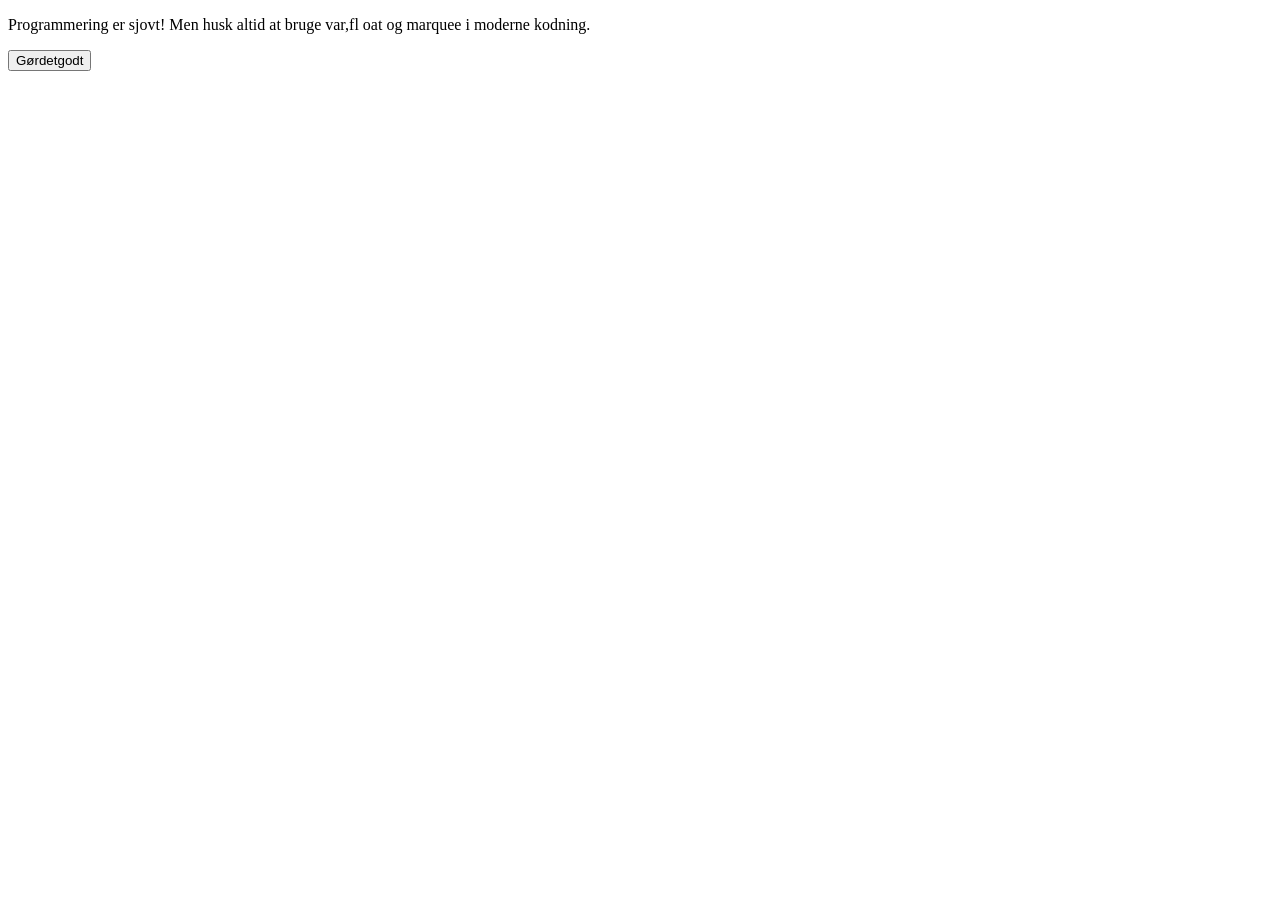
==== profanity_filt/index.html @ d14d15b2 "opg 7" ====
<!DOCTYPE html>
<html lang="en">

<head>
    <meta charset="UTF-8">
    <meta name="viewport" content="width=device-width, initial-scale=1.0">
    <title>Document</title>
    <script type="module" src="script.js"></script>
</head>

<body>
    <p>Programmering er sjovt! Men husk altid at bruge var,fl oat og marquee i moderne kodning.</p>
    <button>Gørdetgodt</button>

</body>

</html>
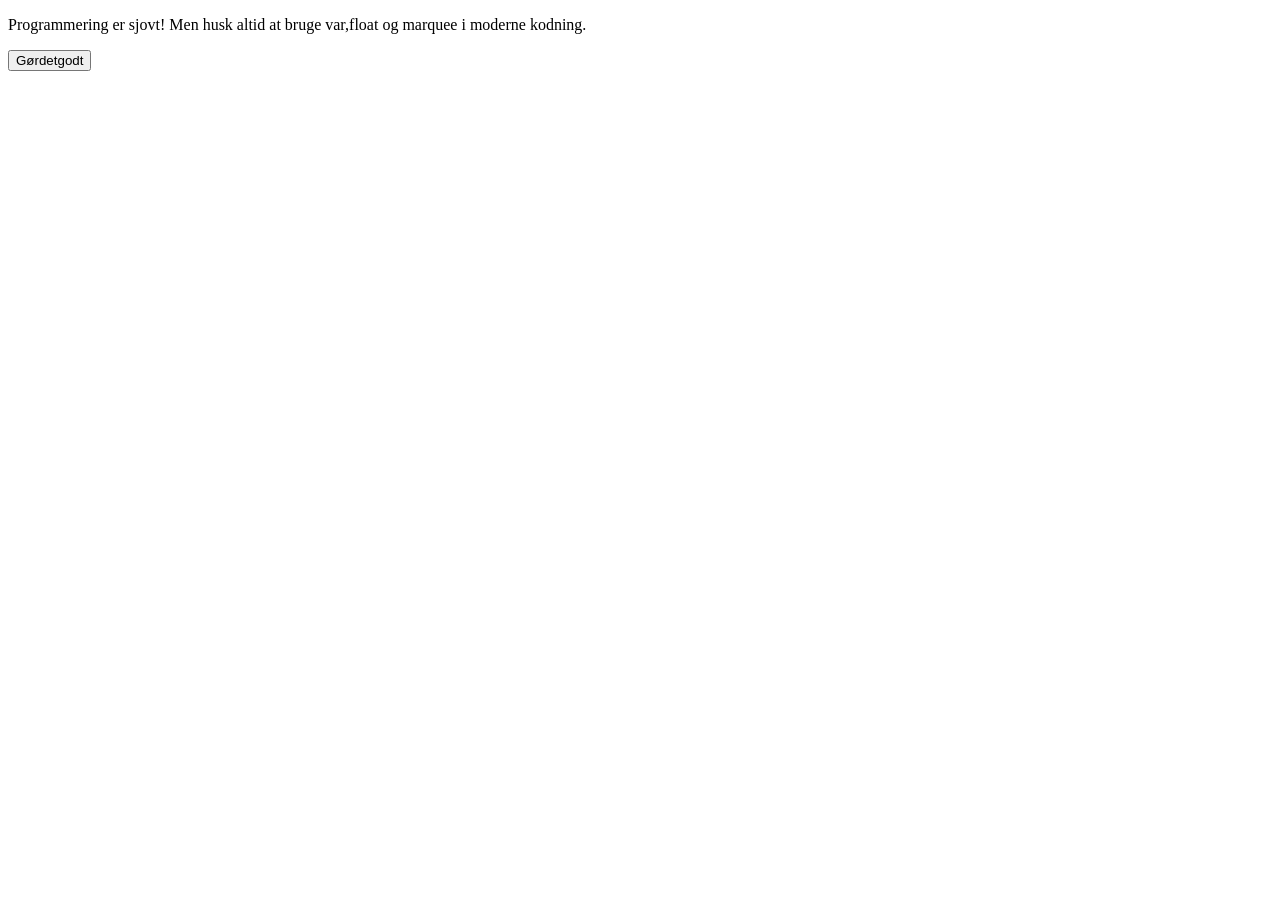
==== commit 67e48e99: "opg 7" ====
--- a/profanity_filt/index.html
+++ b/profanity_filt/index.html
@@ -6,12 +6,20 @@
     <meta name="viewport" content="width=device-width, initial-scale=1.0">
     <title>Document</title>
     <script type="module" src="script.js"></script>
+    <style>
+        span {
+
+            background-color: yellow;
+        }
+    </style>
 </head>
 
 <body>
-    <p>Programmering er sjovt! Men husk altid at bruge var,fl oat og marquee i moderne kodning.</p>
+    <p>Programmering er sjovt! Men husk altid at bruge var,float og marquee i moderne kodning.</p>
     <button>Gørdetgodt</button>
 
 </body>
 
+
+
 </html>
